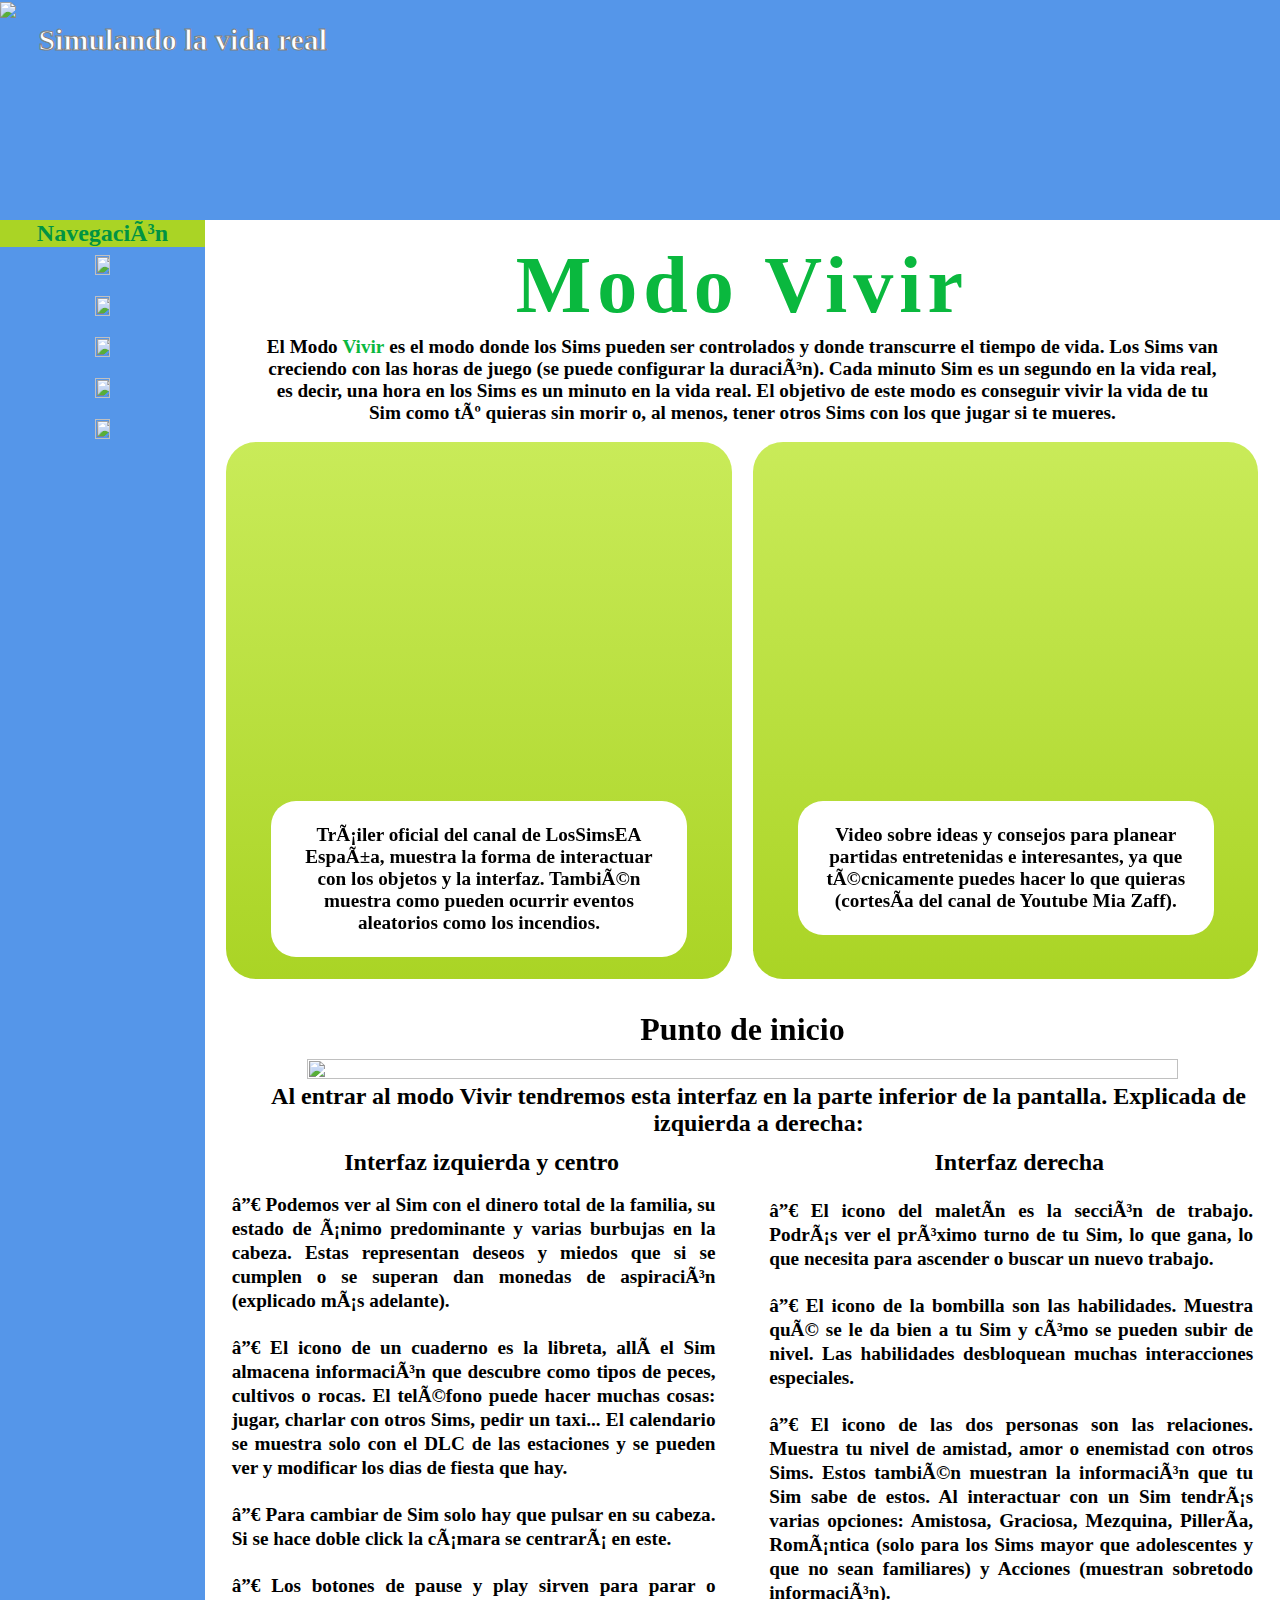
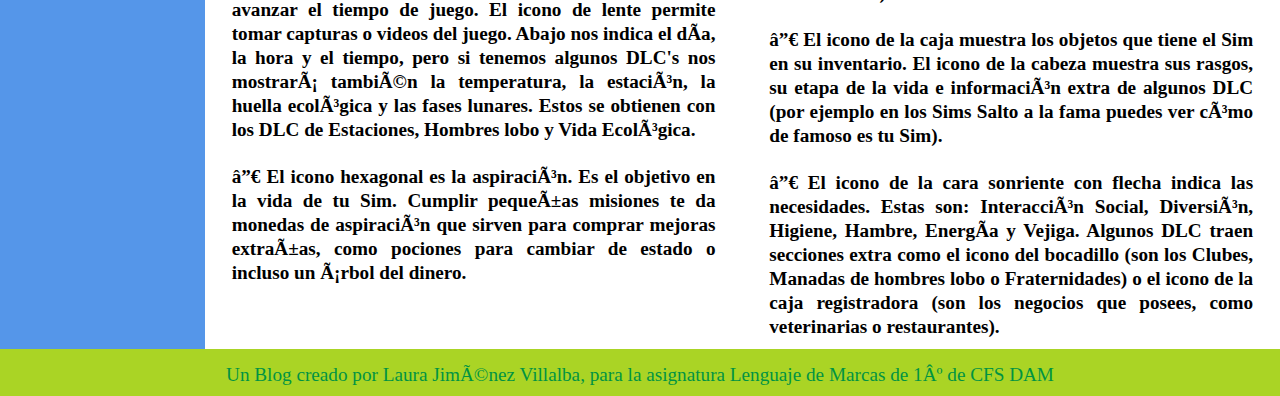
==== vivir.html @ 34af01ac "Añadidas las páginas restantes" ====
<!DOCTYPE html>
<html lang="es">
    <meta charset=”utf-8″ />
    <link rel="stylesheet" href="styles/style.css">
    <title>Los Sims 4 - Inicio</title>
    <link rel="icon" href="ico.ico">
    <head>
        <header>
            <img src="images/logosims.png">
            <h2>Simulando la vida real</h2>
        </header>
    </head>
    <body>
        <table>
            <tr>
                <th class="navmenu">
                    <h2 class="nav">Navegación</h2>
                <ul>
                    <li>
                        <a href="index.html">
                            <div class="licontainer">
                                <img class="limage" src="images/inicio.png">
                                <div class="lioverlay">
                                  <div class="litext">Inicio</div>
                                </div>
                              </div>
                        </a>
                    </li>
                    <li>
                        <a href="crear.html">
                            <div class="licontainer">
                                <img class="limage" src="images/crear.png">
                                <div class="lioverlay">
                                  <div class="litext">Modo Crear</div>
                                </div>
                              </div>
                        </a>
                    </li>
                    <li>
                        <a href="construir.html">
                            <div class="licontainer">
                                <img class="limage" src="images/construir.png">
                                <div class="lioverlay">
                                  <div class="litext">Modo Construir</div>
                                </div>
                              </div>
                        </a>
                    </li>
                    <li>
                        <a href="vivir.html">
                            <div class="licontainer">
                                <img class="limage" src="images/vivir.png">
                                <div class="lioverlay">
                                  <div class="litext">Modo Vivir</div>
                                </div>
                              </div>
                        </a>
                    </li>
                    <li>
                        <a href="formularios.html">
                            <div class="licontainer">
                                <img class="limage" src="images/formulario.png">
                                <div class="lioverlay">
                                  <div class="litext">Formulario</div>
                                </div>
                              </div>
                        </a>
                    </li>
                </ul>
                </th>
                <th class="sectionwhite">
                    <h1 class="titulo">Modo Vivir</h1>
                    <p>El Modo <b>Vivir</b> es el modo donde los Sims pueden ser controlados y donde transcurre el tiempo de vida. Los Sims van creciendo con las horas de juego (se puede configurar la duración). Cada minuto Sim es un segundo en la vida real, es decir, una hora en los Sims es un minuto en la vida real. El objetivo de este modo es conseguir vivir la vida de tu Sim como tú quieras sin morir o, al menos, tener otros Sims con los que jugar si te mueres.</p>
                    <br>
                    <div class="flex">
                        <div class="box">
                            <iframe width=90% height="315" src="https://www.youtube.com/embed/IJ_5kXjZCmI" title="YouTube video player" frameborder="0" allow="accelerometer; autoplay; clipboard-write; encrypted-media; gyroscope; picture-in-picture" allowfullscreen></iframe>
                            <p class="boxwhite">Tráiler oficial del canal de LosSimsEA España, muestra la forma de interactuar con los objetos y la interfaz. También muestra como pueden ocurrir eventos aleatorios como los incendios.</p>
                        </div>
                        <div class="box">
                            <iframe width=90% height="315" src="https://www.youtube.com/embed/8ylSTcYkrJs" title="YouTube video player" frameborder="0" allow="accelerometer; autoplay; clipboard-write; encrypted-media; gyroscope; picture-in-picture" allowfullscreen></iframe>
                            <p class="boxwhite">Video sobre ideas y consejos para planear partidas entretenidas e interesantes, ya que técnicamente puedes hacer lo que quieras (cortesía del canal de Youtube Mia Zaff).</p>
                        </div>
                    </div>
                    <h1 class="textoh">Punto de inicio</h1>
                    <img class="imagesmall" src="images/livemode.png">
                    <h2>Al entrar al modo Vivir tendremos esta interfaz en la parte inferior de la pantalla. Explicada de izquierda a derecha:</h2>
                    <table class="tableinicio">
                        <th class="noinicio">
                            <hr>
                            <h2>Interfaz izquierda y centro</h2>
                            <hr>
                            <p class="lista">─ Podemos ver al Sim con el dinero total de la familia, su estado de ánimo predominante y varias burbujas en la cabeza. Estas representan deseos y miedos que si se cumplen o se superan dan monedas de aspiración (explicado más adelante).</p>
                            <br>
                            <p class="lista">─ El icono de un cuaderno es la libreta, allí el Sim almacena información que descubre como tipos de peces, cultivos o rocas. El teléfono puede hacer muchas cosas: jugar, charlar con otros Sims, pedir un taxi... El calendario se muestra solo con el DLC de las estaciones y se pueden ver y modificar los dias de fiesta que hay.</p>
                            <br>
                            <p class="lista">─ Para cambiar de Sim solo hay que pulsar en su cabeza. Si se hace doble click la cámara se centrará en este.</p>
                            <br>
                            <p class="lista">─ Los botones de pause y play sirven para parar o avanzar el tiempo de juego. El icono de lente permite tomar capturas o videos del juego. Abajo nos indica el día, la hora y el tiempo, pero si tenemos algunos DLC's nos mostrará también la temperatura, la estación, la huella ecológica y las fases lunares. Estos se obtienen con los DLC de Estaciones, Hombres lobo y Vida Ecológica.</p>
                            <br>
                            <p class="lista">─ El icono hexagonal es la aspiración. Es el objetivo en la vida de tu Sim. Cumplir pequeñas misiones te da monedas de aspiración que sirven para comprar mejoras extrañas, como pociones para cambiar de estado o incluso un árbol del dinero.</p>
                        </th>
                        <th class="noinicio">
                            <hr>
                            <h2>Interfaz derecha</h2>
                            <br>
                            <p class="lista">─ El icono del maletín es la sección de trabajo. Podrás ver el próximo turno de tu Sim, lo que gana, lo que necesita para ascender o buscar un nuevo trabajo.</p>
                            <br>
                            <p class="lista">─ El icono de la bombilla son las habilidades. Muestra qué se le da bien a tu Sim y cómo se pueden subir de nivel. Las habilidades desbloquean muchas interacciones especiales.</p>
                            <br>
                            <p class="lista">─ El icono de las dos personas son las relaciones. Muestra tu nivel de amistad, amor o enemistad con otros Sims. Estos también muestran la información que tu Sim sabe de estos. Al interactuar con un Sim tendrás varias opciones: Amistosa, Graciosa, Mezquina, Pillería, Romántica (solo para los Sims mayor que adolescentes y que no sean familiares) y Acciones (muestran sobretodo información).</p>
                            <br>
                            <p class="lista">─ El icono de la caja muestra los objetos que tiene el Sim en su inventario. El icono de la cabeza muestra sus rasgos, su etapa de la vida e información extra de algunos DLC (por ejemplo en los Sims Salto a la fama puedes ver cómo de famoso es tu Sim).</p>
                            <br>
                            <p class="lista">─ El icono de la cara sonriente con flecha indica las necesidades. Estas son: Interacción Social, Diversión, Higiene, Hambre, Energía y Vejiga. Algunos DLC traen secciones extra como el icono del bocadillo (son los Clubes, Manadas de hombres lobo o Fraternidades) o el icono de la caja registradora (son los negocios que posees, como veterinarias o restaurantes).</p>
                        </th>
                    </table>
                </th>
            </tr>
        </table>
    </body>
    <footer>
        <p>Un Blog creado por Laura Jiménez Villalba, para la asignatura Lenguaje de Marcas de 1º de CFS DAM</p>
    </footer>
</html>
---- styles/style.css ----
* {
    margin: 0;
    font-family: Sims4;
}
@font-face {
    font-family: Sims4;
    src: url(../font/Sims4a.otf);
  }
header {
    background-image: url("../images/banner.png");
    background-size: cover;
    height: 220px;
    width: 100%;
    background-repeat: no-repeat;
    font-size: 125%;
    -webkit-text-fill-color: white;
    -webkit-text-stroke-width: 1px;
    -webkit-text-stroke-color: grey;
}
body {
    background-color: #5596e9;
}
h2, h3 {
    margin: 0;
    margin-left: 3%;
    color: black;
}
img {
    height: 70%;
}
section {
    width: 100%;
}
ul {
    list-style-type: none;
    margin: 0;
    padding: 0;
    background-color: #5596e9;
    text-align: center;
}
li a {
    display: block;
    color: #000;
    padding: 8px 16px;
    text-decoration: none;
    font-size: 120%;
}
.limage {
    width: 30%;
}
li a:hover {
    background-color: #315ea6;
    transition: .5s ease;
}
table {
    padding: 0;
    width: 100%;
    height: 700px;
    border-collapse: collapse;
    vertical-align: top;
}
th {
    padding: 0;
    width: 100%;
    height:min-content;
    border-collapse: collapse;
    vertical-align: top;
}
.nav {
    background-color: #aad425;
    color: #009343;
    margin-left: 0%;
}
.sectionwhite {
    background-color: white;
    padding-top: 20px;
}
.navmenu {
    width: 16%;
}
p, dd {
    font-size: 120%;
    padding-top: 5px;
    margin-left: 5%;
    margin-right: 5%;
}
footer {
    text-align: center;
    padding: 10px;
    background-color: #aad425;
    color: #009343;
}
.snow {
    height: 60%;
}
@keyframes example {
    0%   {transform: rotate(0deg);}
    100% {transform: rotate(360deg);}
  }
.flex {
    display: flex;
    flex-direction: row;
    flex-wrap: wrap;
}
.box {
    width: 43%;
    border-radius: 30px;
    padding: 2%;
    margin-left: 2%;
    margin-bottom: 2%;
    background: linear-gradient(#c9eb59, #aad425);
    color: #009343;
}
form {
    margin-top: 2%;
    border-radius: 25px;
    padding: 2%;
    background-color: white;
    color: #000;
}
.pform {
    margin-bottom: 2%;
}
textarea {
    margin-top: 2%;
}
b {
    color: #0ab83e;
}
iframe {
    margin-top: 2%;
}
.boxthree {
    width: 29%;
    border-radius: 30px;
    padding-left: 1%;
    padding-right: 1%;
    padding-bottom: 2%;
    padding-top: 2%;
    margin-left: 2%;
    margin-bottom: 2%;
    background: linear-gradient(#c9eb59, #aad425);
    color: #009343;
}
.inicio {
    width: 40%;
    height: 450px;
}
.tableinicio {
    height:auto;
}
.boxwhite {
    margin-top: 2%;
    border-radius: 25px;
    padding: 5%;
    background-color: white;
    color: #000;
}
.textopeque {
    font-size: 95%;
}
.licontainer {
    position: relative;
}
.lioverlay {
    position: absolute;
    top: -8px;
    bottom: 0;
    left: -16px;
    right: 0;
    height: 100%;
    width: 100%;
    opacity: 0;
    transition: .5s ease;
    background-color: #315ea6;
    padding: 8px 16px;
}
.licontainer:hover .lioverlay {
    opacity: 1;
}
.litext {
    color: white;
    font-size: 150%;
    position: relative;
    top: 25%;
    text-align: center;
}
.boxblue {
    margin-top: 3%;
    border-radius: 25px;
    padding: 3%;
    font-size: 170%;
    background-color: #5596e9;
    color: #000;
}
.boxblue:hover {
    background-color: #315ea6;
    color: white;
    transition: .5s ease;
}
a {
    text-decoration: none!important;
}
.titulo {
    color: #0ab83e;
    font-size: 500%;
    letter-spacing: 6px;
}
.lista {
    text-align: justify;
    line-height: 18pt;
}
.titulochico {
    margin-top: 0%;
}
.noinicio {
    width: 40%;
    height: auto;
    padding-bottom: 1%;
    vertical-align: center;
}
hr {
    visibility:hidden;
    padding-top: 10px;
}
.textoh {
    margin-top: 1%;
    margin-bottom: 1%;
}
dd {
    line-height: 160%
}
.imagebig {
    width: 45%;
}
.imagesmall {
    width: 90%;
}
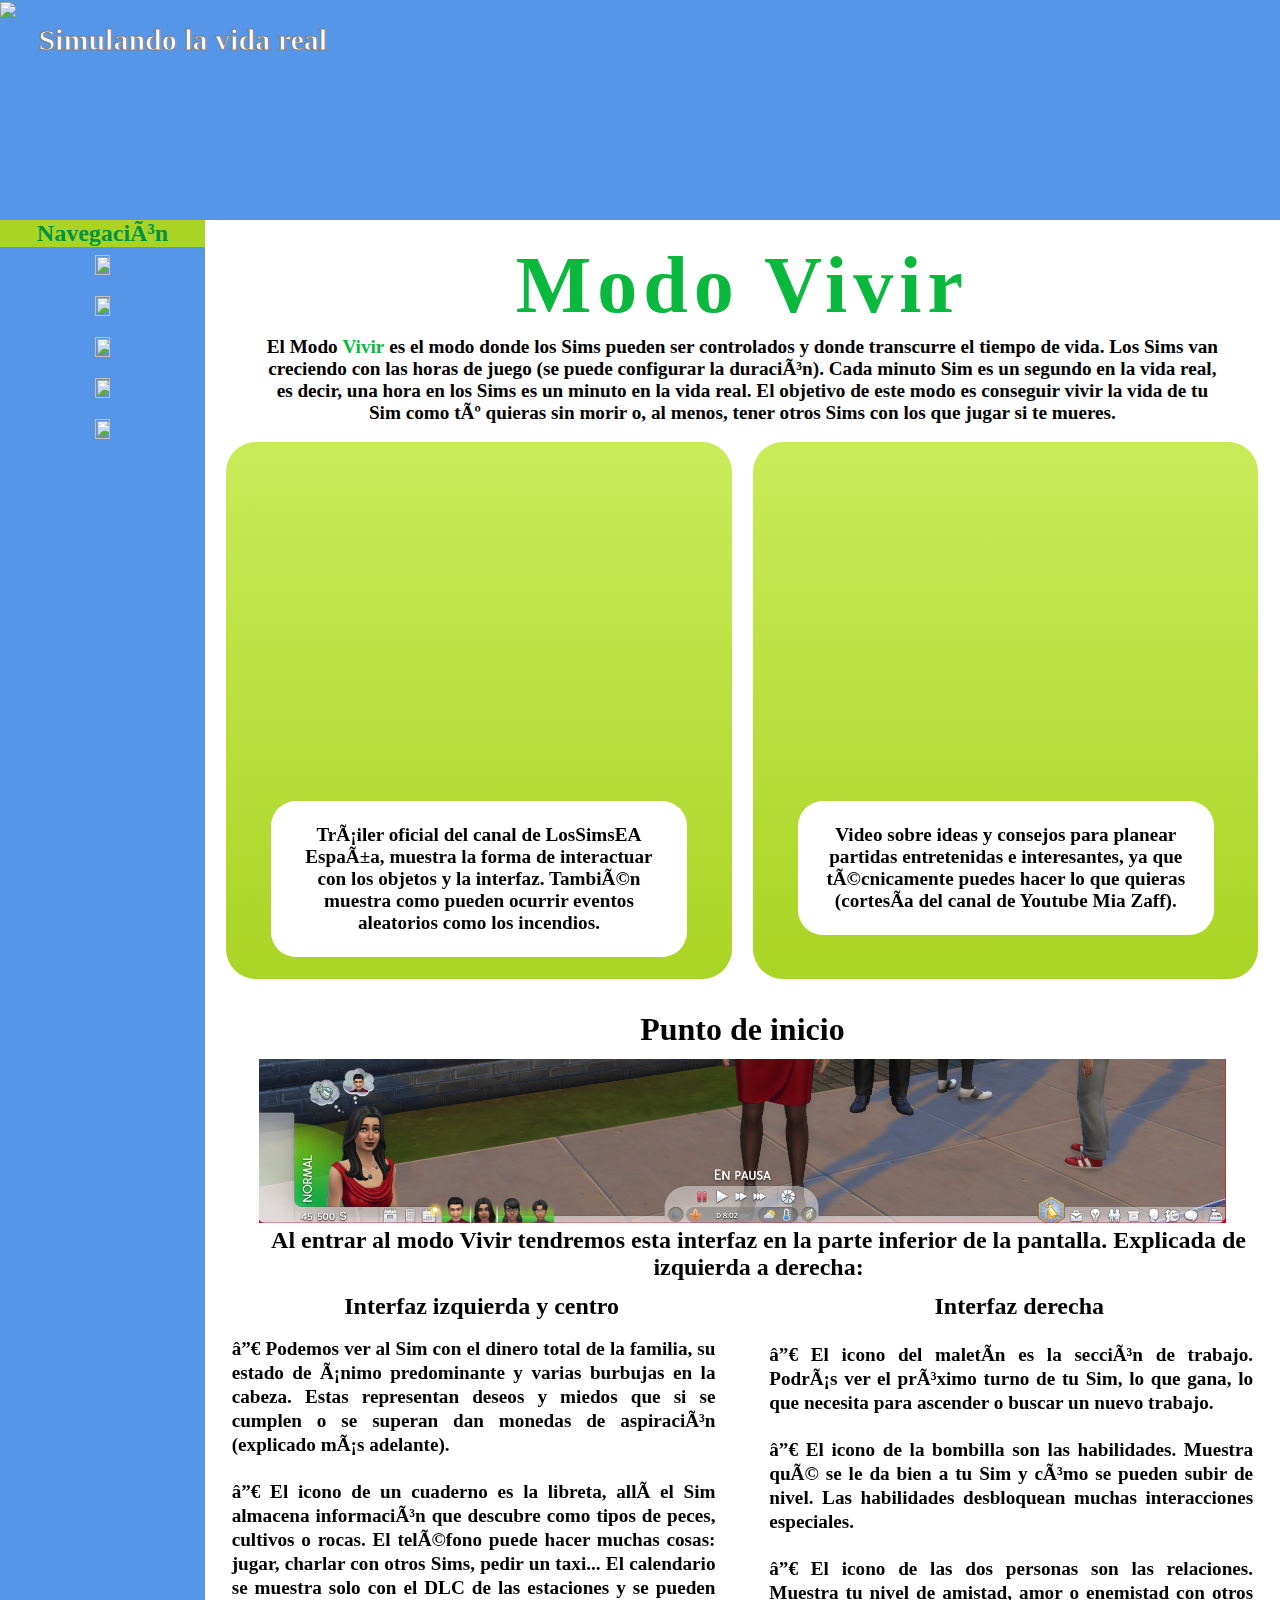
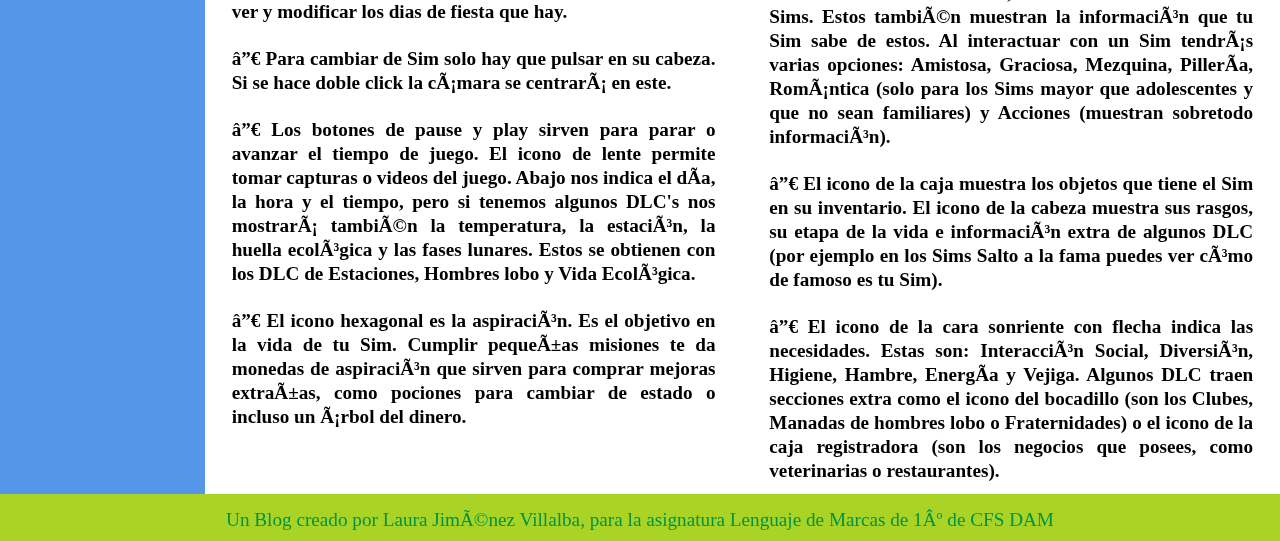
==== commit 15ac95f3: "Arreglada la imagen que no funcionaba" ====
--- a/vivir.html
+++ b/vivir.html
@@ -83,7 +83,7 @@
                         </div>
                     </div>
                     <h1 class="textoh">Punto de inicio</h1>
-                    <img class="imagesmall" src="images/livemode.png">
+                    <img class="imagesmall" src="images/livemode.PNG">
                     <h2>Al entrar al modo Vivir tendremos esta interfaz en la parte inferior de la pantalla. Explicada de izquierda a derecha:</h2>
                     <table class="tableinicio">
                         <th class="noinicio">
@@ -122,4 +122,4 @@
     <footer>
         <p>Un Blog creado por Laura Jiménez Villalba, para la asignatura Lenguaje de Marcas de 1º de CFS DAM</p>
     </footer>
-</html>+</html>
